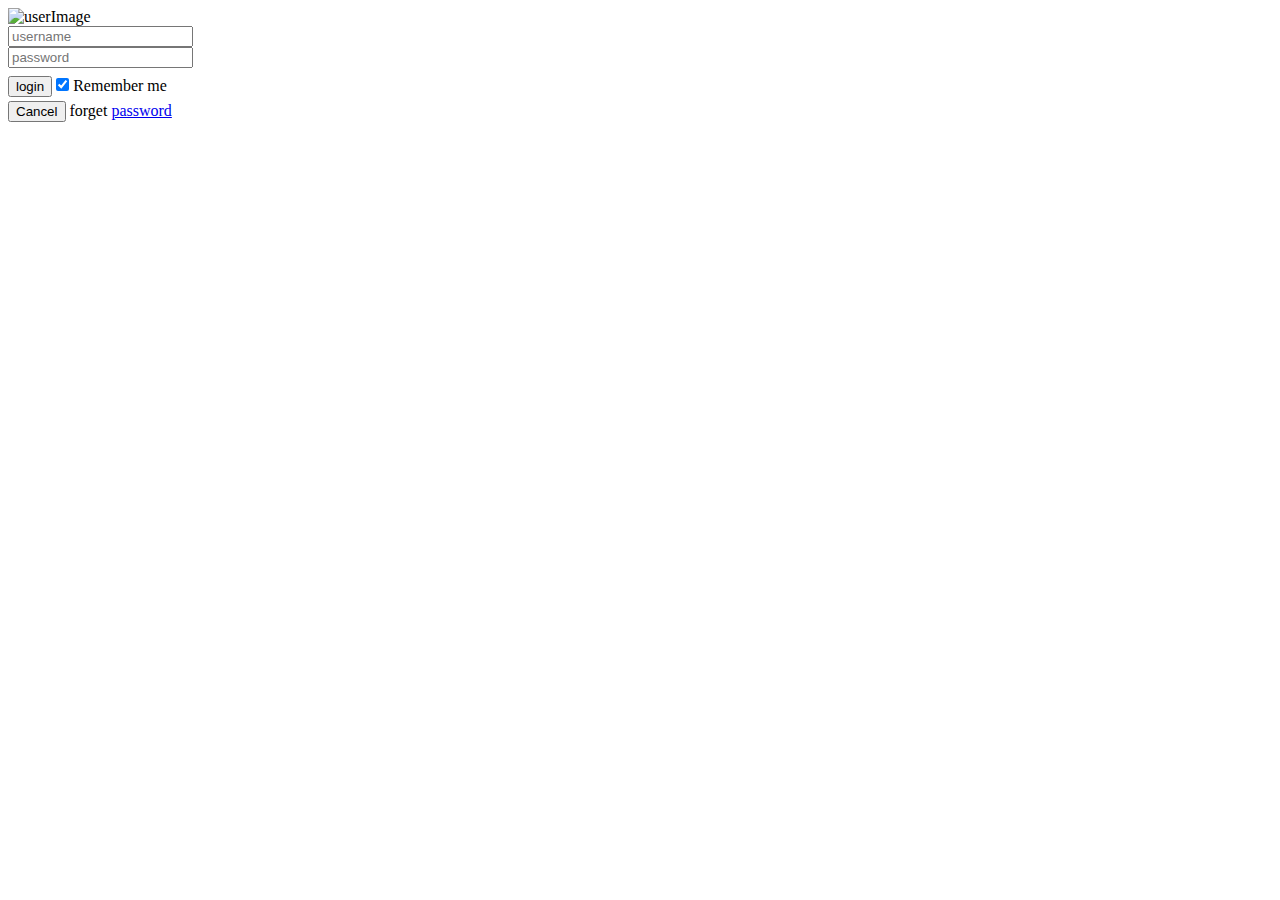
==== index.html @ c2a4da19 "added a new page" ====
<!DOCTYPE html>
<html>
    <head>
        <!-- css file -->
        <link rel="stylesheet" href="index.css">
        <title>Login page </title>

    </head>
    <body>
        
        <div class="box">
            <img src="images/user.jpg" alt="userImage">
            <div class="username">
                <label for="#user" >
                    <input type="text" id="user" placeholder="username">
                </label>
            </div>
            <div class="password">
                <label for="#password" >
                    <input type="password" id="password" placeholder="password">
                </label>
            </div>
            <button type="submit" id="btn" onclick="location.href='loggedin.html'">login</button>
            <label><input type="checkbox" checked style="margin: 10px 0px;"> Remember me </label>
            <div class="cancel" >
                <button type="button" class="cancelbtn">Cancel</button>
                <span id="pass">forget <a href="#"> password</a></span>
            </div>
        </div>
        
        
        <script type="text/javascript" src="index.js"></script>
    </body>
</html>
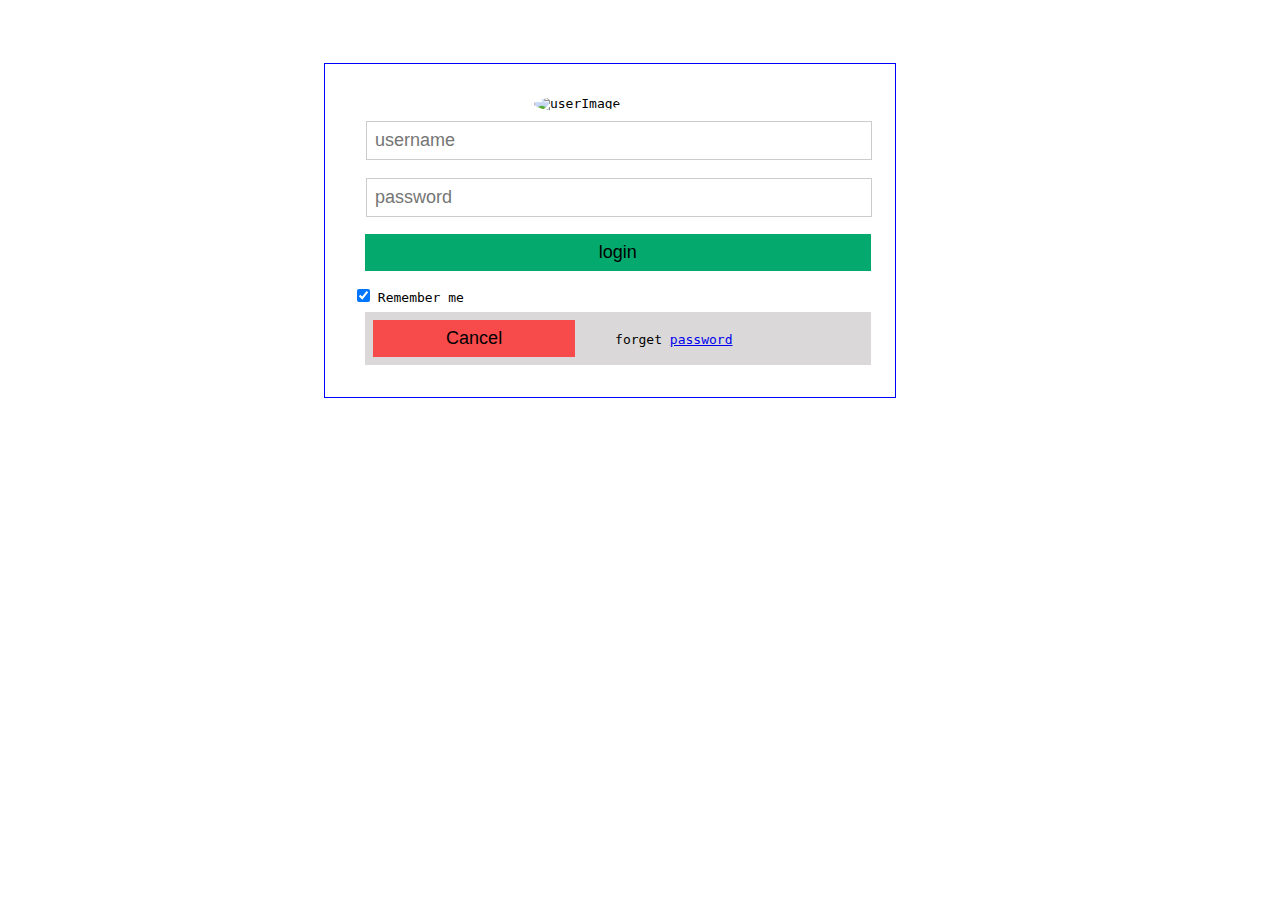
==== commit 7576bfbb: "Update index.html" ====
--- a/index.html
+++ b/index.html
@@ -20,7 +20,7 @@
                     <input type="password" id="password" placeholder="password">
                 </label>
             </div>
-            <button type="submit" id="btn" onclick="location.href='loggedin.html'">login</button>
+            <button type="submit" id="btn" onclick="location.href='index2.html'">login</button>
             <label><input type="checkbox" checked style="margin: 10px 0px;"> Remember me </label>
             <div class="cancel" >
                 <button type="button" class="cancelbtn">Cancel</button>
--- a/index.css
+++ b/index.css
@@ -0,0 +1,74 @@
+body{
+    font-family: monospace;
+    
+}
+
+.box{
+    padding:2rem;
+    width: 40%;
+    margin-top: 5%;
+    margin-left:25%;
+    border:1px solid blue;
+}
+img{
+    width:30%;
+    height:30%;
+ 
+     margin-left:35%;
+     border-radius:50%;
+}
+
+input[type=text],input[type=password]{
+    width: 100%;
+    display: inline-block;
+    margin: 0.56rem;
+    padding:0.5rem 0.5rem;
+    box-sizing: border-box;
+    border:1px solid  #ccc;
+    font-size: large;
+}
+button{
+    background-color:#04AA6D;
+    border:none;
+    margin:0.5rem 2rem 0.5rem 0.5rem;
+    padding: .5rem;
+    width:100%;
+    cursor:pointer;
+    text-decoration: none;
+    font-size:large;
+}
+button:hover{
+    opacity:0.85;
+}
+.cancelbtn{
+   
+   background-color:rgb(247, 75, 75);
+}
+#btn{
+    display:block;
+}
+.cancel{
+    width:100%;
+    background-color: rgb(218, 216, 216);
+    margin-left: 0.5rem;;
+}
+.cancel button{
+    width: 40%;
+    box-sizing: border-box;
+    
+}
+/* media query for cancel button  */
+@media only screen and (max-width:880px){
+    .cancelbtn{
+        display: block;
+        
+    }
+    input[type=text],input[type=password]{
+        width:7rem;
+        font-size: larger;
+    }
+    button{
+        width:7rem;
+        font-size: larger;
+    }
+}
